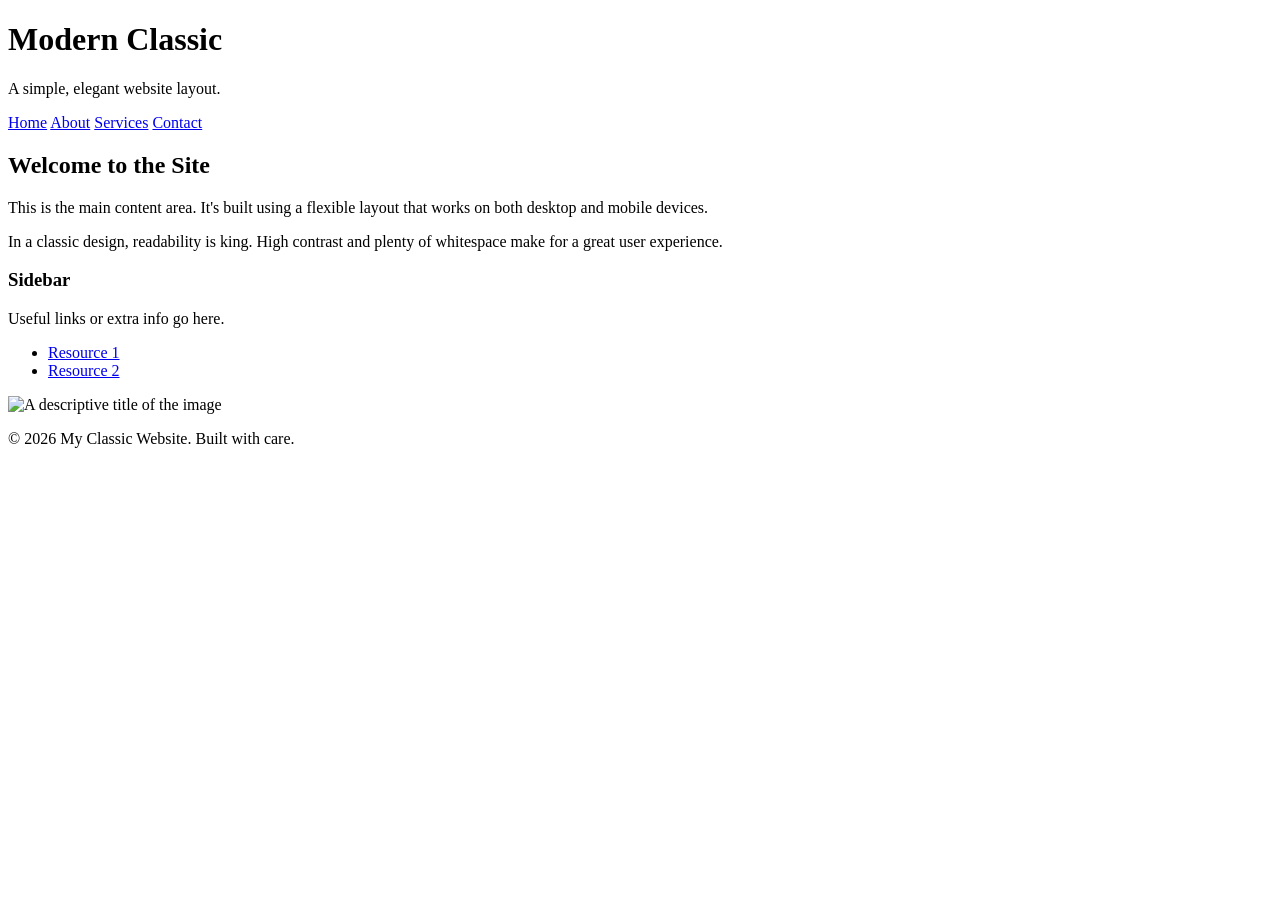
==== main.html @ ca52cfab "main.html" ====
<!DOCTYPE html>
<html lang="en">
<head>
    <meta charset="UTF-8">
    <meta name="viewport" content="width=device-width, initial-scale=1.0">
    <title>My Classic Website</title>
    <link rel="stylesheet" href="style.css">
</head>
<body>

    <header>
        <h1>Modern Classic</h1>
        <p>A simple, elegant website layout.</p>
    </header>

    <nav>
        <a href="#">Home</a>
        <a href="#">About</a>
        <a href="#">Services</a>
        <a href="#">Contact</a>
    </nav>

    <div class="container">
        <main>
            <h2>Welcome to the Site</h2>
            <p>This is the main content area. It's built using a flexible layout that works on both desktop and mobile devices.</p>
            <p>In a classic design, readability is king. High contrast and plenty of whitespace make for a great user experience.</p>
        </main>

        <aside>
            <h3>Sidebar</h3>
            <p>Useful links or extra info go here.</p>
            <ul>
                <li><a href="#">Resource 1</a></li>
                <li><a href="#">Resource 2</a></li>
            </ul>
        </aside>
    </div>
    <img src="logo.png" alt="A descriptive title of the image" width="600">

    <footer>
        <p>&copy; 2026 My Classic Website. Built with care.</p>
    </footer>

</body>
</html>
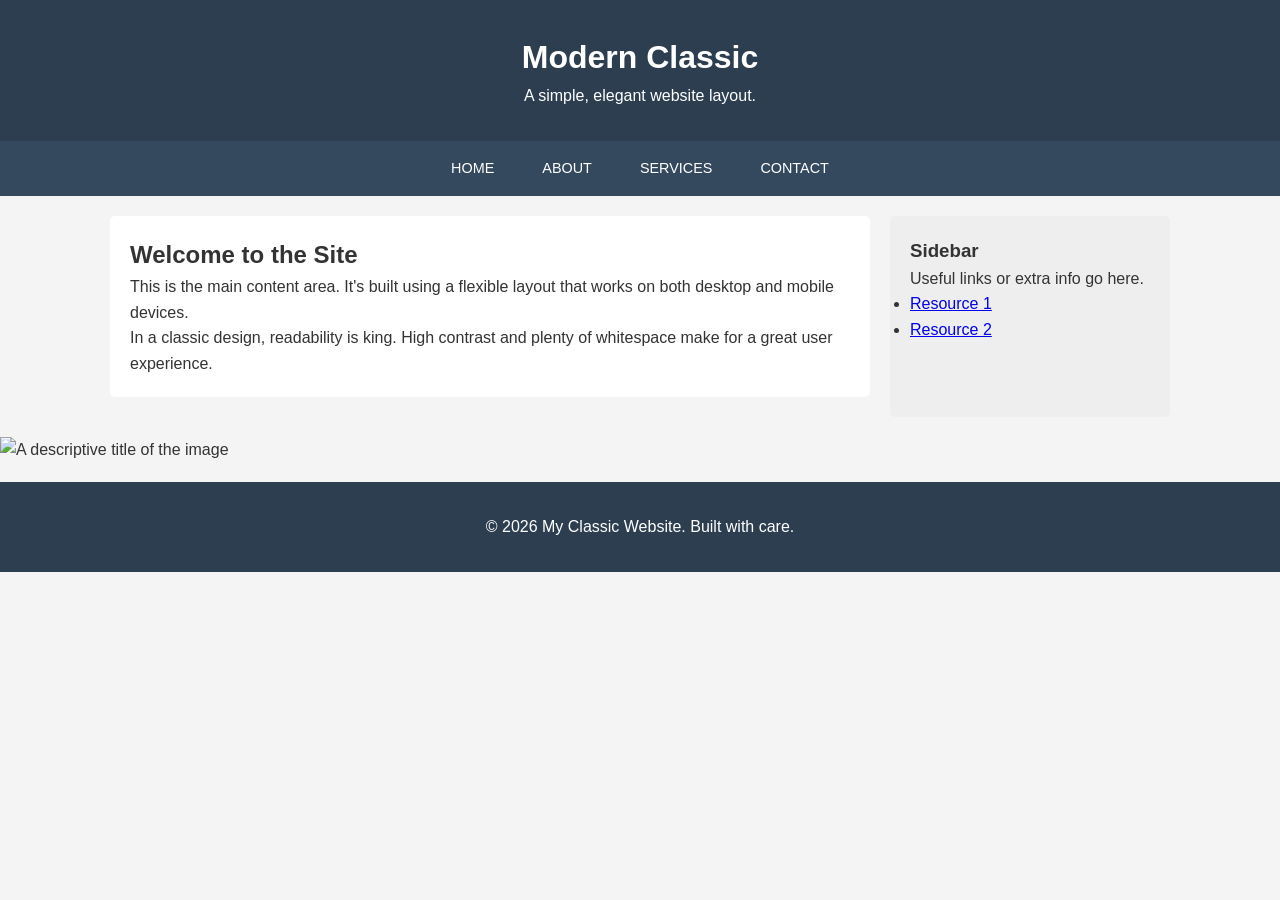
==== commit 67bcb48a: "Add files via upload" ====
--- a/main.html
+++ b/main.html
@@ -1,46 +1,46 @@
-<!DOCTYPE html>
-<html lang="en">
-<head>
-    <meta charset="UTF-8">
-    <meta name="viewport" content="width=device-width, initial-scale=1.0">
-    <title>My Classic Website</title>
-    <link rel="stylesheet" href="style.css">
-</head>
-<body>
-
-    <header>
-        <h1>Modern Classic</h1>
-        <p>A simple, elegant website layout.</p>
-    </header>
-
-    <nav>
-        <a href="#">Home</a>
-        <a href="#">About</a>
-        <a href="#">Services</a>
-        <a href="#">Contact</a>
-    </nav>
-
-    <div class="container">
-        <main>
-            <h2>Welcome to the Site</h2>
-            <p>This is the main content area. It's built using a flexible layout that works on both desktop and mobile devices.</p>
-            <p>In a classic design, readability is king. High contrast and plenty of whitespace make for a great user experience.</p>
-        </main>
-
-        <aside>
-            <h3>Sidebar</h3>
-            <p>Useful links or extra info go here.</p>
-            <ul>
-                <li><a href="#">Resource 1</a></li>
-                <li><a href="#">Resource 2</a></li>
-            </ul>
-        </aside>
-    </div>
-    <img src="logo.png" alt="A descriptive title of the image" width="600">
-
-    <footer>
-        <p>&copy; 2026 My Classic Website. Built with care.</p>
-    </footer>
-
-</body>
-</html>
+<!DOCTYPE html>
+<html lang="en">
+<head>
+    <meta charset="UTF-8">
+    <meta name="viewport" content="width=device-width, initial-scale=1.0">
+    <title>My Classic Website</title>
+    <link rel="stylesheet" href="style.css">
+</head>
+<body>
+
+    <header>
+        <h1>Modern Classic</h1>
+        <p>A simple, elegant website layout.</p>
+    </header>
+
+    <nav>
+        <a href="#">Home</a>
+        <a href="#">About</a>
+        <a href="#">Services</a>
+        <a href="#">Contact</a>
+    </nav>
+
+    <div class="container">
+        <main>
+            <h2>Welcome to the Site</h2>
+            <p>This is the main content area. It's built using a flexible layout that works on both desktop and mobile devices.</p>
+            <p>In a classic design, readability is king. High contrast and plenty of whitespace make for a great user experience.</p>
+        </main>
+
+        <aside>
+            <h3>Sidebar</h3>
+            <p>Useful links or extra info go here.</p>
+            <ul>
+                <li><a href="#">Resource 1</a></li>
+                <li><a href="#">Resource 2</a></li>
+            </ul>
+        </aside>
+    </div>
+	<img src="logo.png" alt="A descriptive title of the image" width="600">
+
+    <footer>
+        <p>&copy; 2026 My Classic Website. Built with care.</p>
+    </footer>
+
+</body>
+</html>
--- a/style.css
+++ b/style.css
@@ -0,0 +1,87 @@
+/* General Reset */
+* {
+    box-sizing: border-box;
+    margin: 0;
+    padding: 0;
+}
+
+body {
+    font-family: 'Segoe UI', Tahoma, Geneva, Verdana, sans-serif;
+    line-height: 1.6;
+    color: #333;
+    background-color: #f4f4f4;
+}
+
+/* Header */
+header {
+    background: #2c3e50;
+    color: white;
+    padding: 2rem;
+    text-align: center;
+}
+
+/* Navigation */
+nav {
+    background: #34495e;
+    display: flex;
+    justify-content: center;
+}
+
+nav a {
+    color: white;
+    padding: 1rem 1.5rem;
+    text-decoration: none;
+    text-transform: uppercase;
+    font-size: 0.9rem;
+}
+
+nav a:hover {
+    background: #1abc9c;
+}
+
+/* Layout Container */
+.container {
+    display: flex;
+    flex-wrap: wrap;
+    max-width: 1100px;
+    margin: 20px auto;
+    padding: 0 20px;
+}
+
+/* Main Content */
+main {
+    flex: 3;
+    background: white;
+    padding: 20px;
+    border-radius: 5px;
+    margin-bottom: 20px;
+}
+
+/* Sidebar */
+aside {
+    flex: 1;
+    background: #eee;
+    padding: 20px;
+    margin-left: 20px;
+    border-radius: 5px;
+    min-width: 250px;
+}
+
+/* Footer */
+footer {
+    text-align: center;
+    padding: 2rem;
+    background: #2c3e50;
+    color: white;
+    margin-top: 20px;
+}
+
+/* Responsive adjustments */
+@media (max-width: 768px) {
+    .container {
+        flex-direction: column;
+    }
+    aside {
+        margin-left: 0;
+    }
+}
